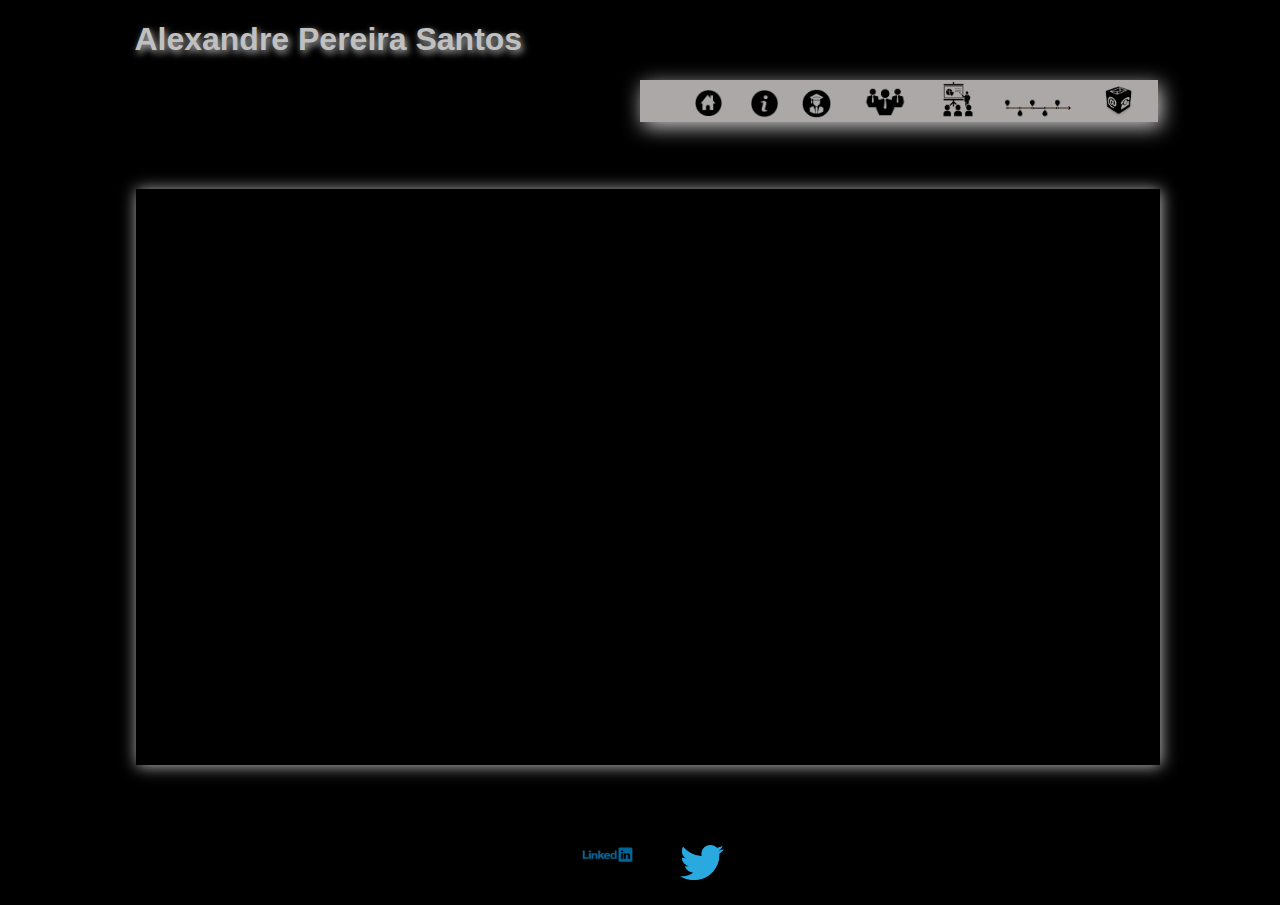
==== index.html @ f2997a3f "Configurando Template - Finalizado / Estrutura Finalizada" ====
<!DOCTYPE html>
<html lang="pt-br">

<head>
    <meta charset="utf-8" />
    <title>Template</title>
    <link rel="stylesheet" type="text/css" href="css/estilo.css" />
</head>

<body>
    <header>
        <h1 class="cabecalho" title="MBA Planejamento e Gestão Estratégica - MBA Logística - Especialista em Engenharia da Produção">
            Alexandre Pereira Santos
        </h1>
    </header>
    <nav>
        <ul>
            <li class="zoom">
                <a href="index.html" title="Página Principal">
                    <imgage>
                        <img src="img/home.png" alt="Página Principal" width="6%" />
                    </imgage>
                </a>
            </li>
            <li class="zoom">
                <a href="sobre.html" title="Informações Sobre">
                    <image>
                        <img src="img/informação.png" alt="Informações Sobre" width="6%" />
                    </image>
                </a>
            </li>
            <li class="zoom">
                <a href="formacao.html" title="Formação Educacional">
                    <imgage>
                        <img src="img/faculdade.png" alt="Formacao Educacional" width="6%" />
                    </imgage>
                </a>
            </li>
            <li class="zoom">
                <a href="historico.html" title="Histórico Profissional">
                    <img src="img/empresas.png" alt="Histórico Profissional" width="13%" />
                </a>
            </li>
            <li class="zoom">
                <a href="desenvolvimento.html" title="Treinamento e Desenvolvimento Profissional">
                    <imgage>
                        <img src="img/Treinamento.png" alt="Treinamento e Desenvolvimento Profissional" width="8%" />
                    </imgage>
                </a>
            </li>
            <li class="zoom">
                <a href="linha.html" title="Time Line">
                    <image>
                        <img src="img/time.png" alt="Time Line" width="15%" />
                    </image>
                </a>
            </li>
            <li class="zoom">
                <a href="contatos.html">
                    <image>
                        <img src="img/contato.png" title="Contatos" width="7%" />
                    </image>
                </a>
            </li>
        </ul>
    </nav>
    <section>

    </section>
    <footer>
        <ul>
            <li>
                <a href="https://www.linkedin.com/in/alexEndrios/" title="Perfil Linkedin Alexandre Santos">
                    <image>
                        <img src="img/linkedin.png" width="7%" alt="Perfil Linkedin: Alexandre Santos" />
                    </image>
                </a>
            </li>
            <li>
                <a href=" https://twitter.com/AlexEndrios" title="Perfil Twitter Alexandre Santos">
                    <img src="img/Twitter_.png" width="6%" alt="Perfil Twitter: Alexandre Santos" />
                </a>
            </li>
        </ul>
    </footer>
</body>

</html>
---- css/estilo.css ----
body {
        background-color: #000000;
        color: silver;
    }
    
    .cabecalho {
        margin-left: 10%;
        text-shadow: 2px 3px 7px silver;
        font-family: Verdana, Geneva, Tahoma, sans-serif;
    }
    
    nav ul {
        margin-left: 50%;
        background-color: #aca8a8;
        margin-right: 9%;
        box-shadow: 3px 5px 20px #CDCDCD;
    }
    
    nav li {
        margin-left: 3%;
        margin-right: 1%
    }
    
    .zoom {
        overflow: hidden;
    }
    
    .zoom img {
        max-width: 100%;
        -moz-transition: all 0.3s;
        -webkit-transition: all 0.3s;
        transition: all 0.3s;
    }
    
    .zoom:hover img {
        -moz-transform: scale(2.0);
        -webkit-transform: scale(2.0);
        transform: scale(2.0);
    }
    
    section {
        background-color: #000000;
        width: 80%;
        position: absolute;
        top: 21%;
        bottom: 15%;
        margin-left: 10%;
        box-shadow: 1px 1px 15px silver;
    }
    
    footer {
        position: absolute;
        bottom: 0;
    }
    
    footer ul {
        margin-left: 40%;
    }
    
    footer li {
        padding: 3%;
    }
    
    li {
        list-style-type: none;
        display: inline;
    }
    
    a {
        text-decoration: none;
    }
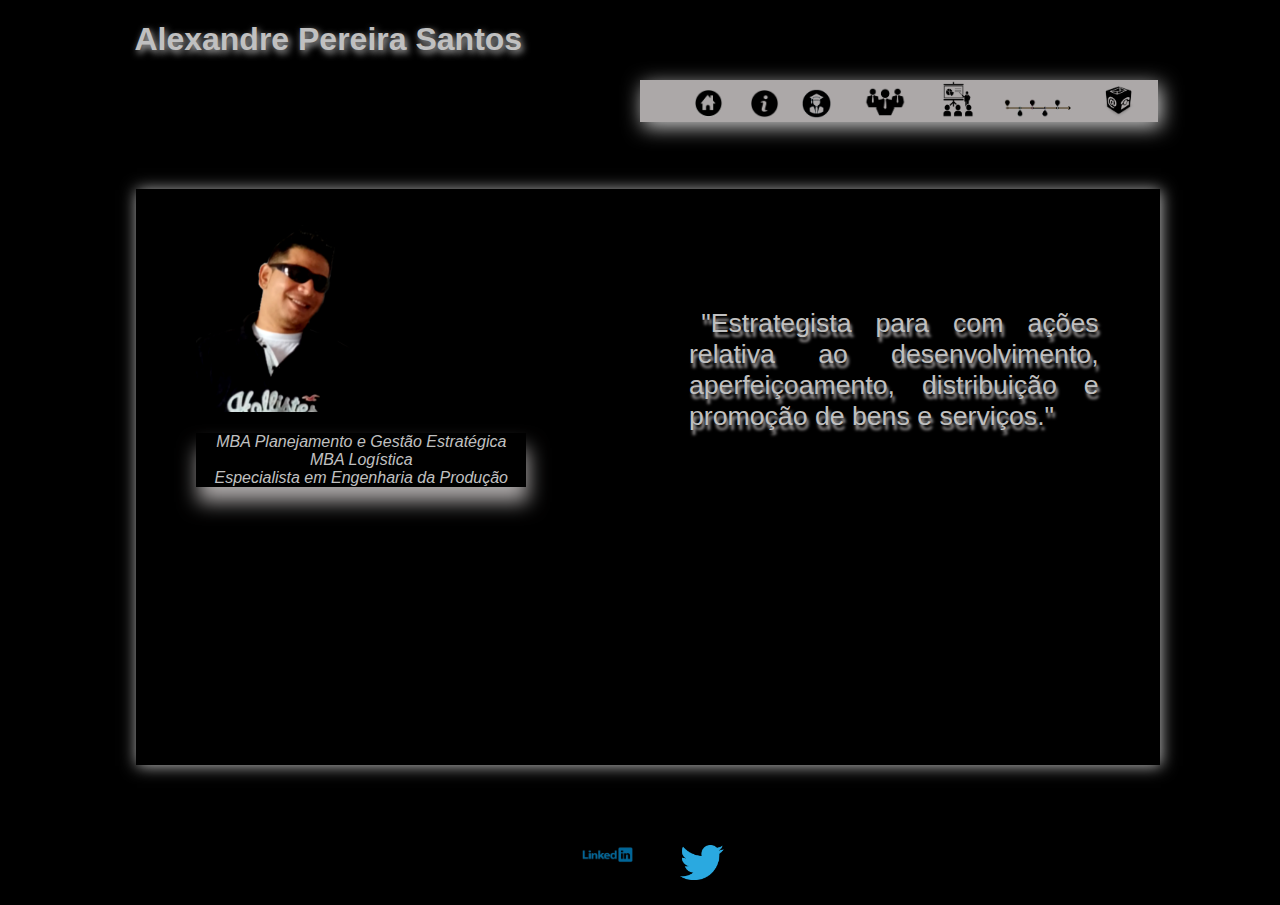
==== commit ff1607bd: "Finalizado a página index.html" ====
--- a/index.html
+++ b/index.html
@@ -65,7 +65,18 @@
         </ul>
     </nav>
     <section>
-
+        <div class="principal">
+            <figure>
+                <img src="img/foto.png" width="50%" title="Alexandre Santos" alt="Imagem Alexandre Santos" />
+                <br/>
+                <figcaption>
+                    MBA Planejamento e Gestão Estratégica <br/> MBA Logística <br/>Especialista em Engenharia da Produção
+                </figcaption>
+            </figure>
+        </div>
+        <div class="info">
+            <p>"Estrategista para com ações relativa ao desenvolvimento, aperfeiçoamento, distribuição e promoção de bens e serviços."</p>
+        </div>
     </section>
     <footer>
         <ul>
--- a/css/estilo.css
+++ b/css/estilo.css
@@ -68,4 +68,37 @@
     
     a {
         text-decoration: none;
+    }
+    /**
+    * Personalização index
+    */
+    
+    .principal {
+        float: left;
+        width: 40%;
+        padding: 2%;
+    }
+    
+    .principal figcaption {
+        margin-top: 5%;
+        font-size: 12pt;
+        font-family: Verdana, Geneva, Tahoma, sans-serif;
+        font-style: italic;
+        text-align: center;
+        box-shadow: 2px 15px 20px #aca8a8;
+    }
+    
+    .info {
+        float: right;
+        width: 40%;
+        padding-right: 6%;
+        padding-top: 9%;
+    }
+    
+    .info p {
+        font-size: 20pt;
+        font-family: Verdana, Geneva, Tahoma, sans-serif;
+        text-align: justify;
+        text-indent: 3%;
+        text-shadow: 2px 5px 3px #aca8a8;
     }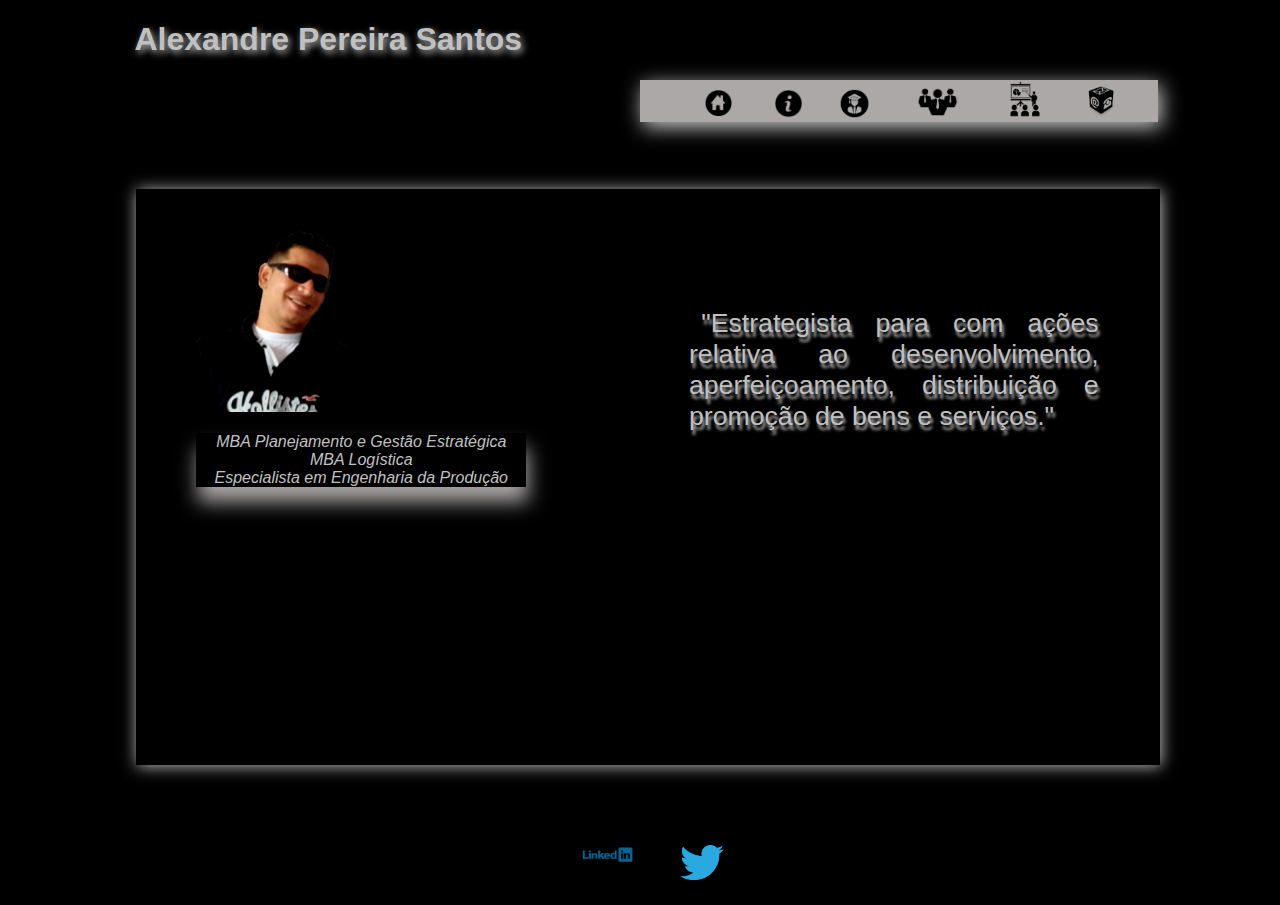
==== commit ee2d59c6: "Finalizado pagina contatos.html" ====
--- a/index.html
+++ b/index.html
@@ -49,13 +49,6 @@
                 </a>
             </li>
             <li class="zoom">
-                <a href="linha.html" title="Time Line">
-                    <image>
-                        <img src="img/time.png" alt="Time Line" width="15%" />
-                    </image>
-                </a>
-            </li>
-            <li class="zoom">
                 <a href="contatos.html">
                     <image>
                         <img src="img/contato.png" title="Contatos" width="7%" />
--- a/css/estilo.css
+++ b/css/estilo.css
@@ -17,8 +17,8 @@
     }
     
     nav li {
-        margin-left: 3%;
-        margin-right: 1%
+        margin-left: 5%;
+        margin-right: 2%
     }
     
     .zoom {
@@ -101,4 +101,163 @@
         text-align: justify;
         text-indent: 3%;
         text-shadow: 2px 5px 3px #aca8a8;
+    }
+    /**
+    * Personalização sobre
+    */
+    
+    .sobre {
+        float: left;
+        width: 40%;
+        padding: 2%;
+    }
+    
+    .sobre h1 {
+        font-size: 25pt;
+        font-family: Verdana, Geneva, Tahoma, sans-serif;
+    }
+    
+    .sobre p {
+        font-family: 'Lucida Sans', 'Lucida Sans Regular', 'Lucida Grande', 'Lucida Sans Unicode', Geneva, Verdana, sans-serif;
+    }
+    
+    .sobreinfo {
+        float: right;
+        width: 40%;
+        padding-right: 6%;
+        padding-top: 3%;
+    }
+    
+    .sobreinfo h1 {
+        font-size: 25pt;
+        font-family: Verdana, Geneva, Tahoma, sans-serif;
+    }
+    
+    .sobreinfo ul {
+        box-shadow: 2px 3px 25px #aca8a8;
+        font-size: 25pt;
+    }
+    
+    .sobreinfo li {
+        list-style-type: disc;
+        display: list-item;
+    }
+    /**
+    * Personalização formação
+    */
+    
+    .graduacao {
+        float: left;
+        width: 33.33%;
+        padding: 1%;
+    }
+    
+    .graduacao h1 {
+        font-size: 25pt;
+        font-family: Verdana, Geneva, Tahoma, sans-serif;
+    }
+    
+    .mba {
+        float: left;
+        width: 30%;
+        padding: 1%;
+    }
+    
+    .mba h1 {
+        font-size: 25pt;
+        font-family: Verdana, Geneva, Tahoma, sans-serif;
+    }
+    
+    .especializacao {
+        float: right;
+        width: 30%;
+        padding-right: 2%;
+    }
+    
+    .especializacao h1 {
+        font-size: 25pt;
+        font-family: Verdana, Geneva, Tahoma, sans-serif;
+    }
+    /**
+    * Personalização histórico
+    */
+    
+    .his {
+        font-size: 25pt;
+        font-family: Verdana, Geneva, Tahoma, sans-serif;
+        padding: 1%;
+    }
+    
+    .historico {
+        float: left;
+        width: 33.33%;
+        padding: 1%;
+    }
+    
+    .historico2 {
+        float: left;
+        width: 30%;
+        padding: 1%;
+    }
+    
+    .historico3 {
+        float: right;
+        width: 30%;
+        padding-right: 2%;
+    }
+    
+    .zoom2 {
+        overflow: hidden;
+    }
+    
+    .zoom2 img {
+        max-width: 100%;
+        -moz-transition: all 0.3s;
+        -webkit-transition: all 0.3s;
+        transition: all 0.3s;
+    }
+    
+    .zoom2:hover img {
+        -moz-transform: scale(5.0);
+        -webkit-transform: scale(5.0);
+        transform: scale(5.0);
+    }
+    /**
+    * Personalização histórico
+    */
+    
+    .desenvolvimento {
+        float: left;
+        width: 40%;
+        padding-left: 15px;
+    }
+    
+    .desenvolvimento ol {
+        box-shadow: 3px 10px 25px #aca8a8;
+    }
+    
+    .desenvolvimento li {
+        display: list-item;
+        list-style-type: upper-roman;
+    }
+    
+    .desenvolvimento2 {
+        float: right;
+        width: 50%;
+    }
+    
+    .contato {
+        padding: 15px;
+        margin-left: 35%;
+    }
+    
+    .contato table {
+        padding: 15px;
+        box-shadow: 3px 10px 12px #aca8a8;
+        width: 50%;
+    }
+    
+    .contato td {
+        text-align: left;
+        font-size: 15pt;
     }